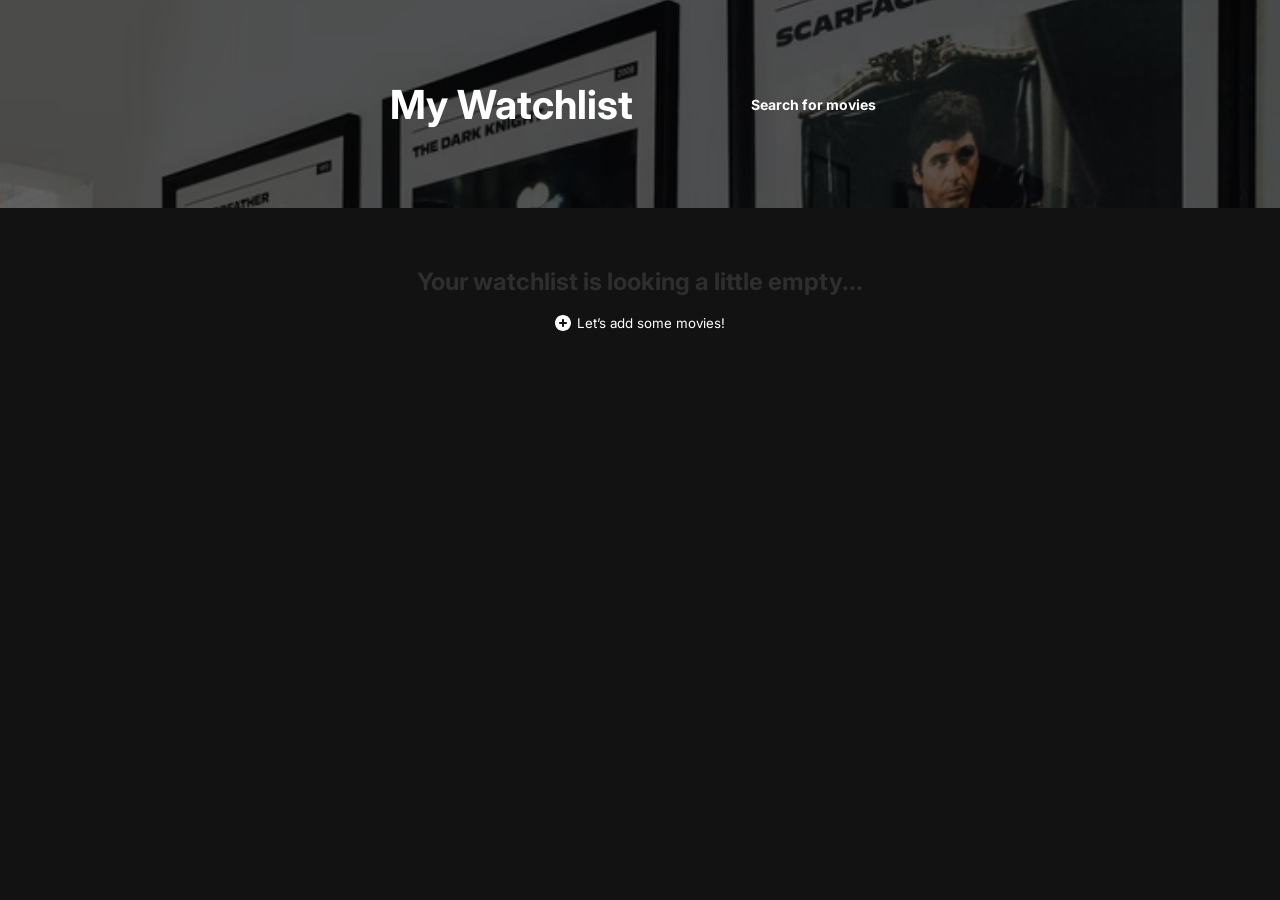
==== movieList.html @ 4a267be9 "Update index.js" ====
<!DOCTYPE html>
<html lang="en">
<head>
	<meta charset="UTF-8">
	<meta name="viewport" content="width=device-width, initial-scale=1.0">
	<link rel="stylesheet" href="index.css">
	<title>Movie Watchlist | Christian Mbolanantenaina</title>
</head>
<body>
	<header>
		<div class="top">
			<h1 class="main-title">My Watchlist</h1>
			<button type="button" id="myWatchList-btn" class="header-btn">Search for movies</button>
		</div>
	</header>
	<main id="main-content" class="main-content">
		<!-- Default content -->
		 <div class="default-content">
			<p class="defaul-p">Your watchlist is looking a little empty...</p>
			<button type="button" class="watch-btn" id="add-btn">
				<img src="./assets/plus-icon.svg" alt="" class="watchlist-svg">
				Let’s add some movies!
			</button>
		 </div>
		<!-- Default content -->
	</main>
	<script src="movieList.js" type="module"></script>
</body>
</html>
---- index.css ----
@import url(https://fonts.googleapis.com/css?family=Inter:100,200,300,regular,500,600,700,800,900,100italic,200italic,300italic,italic,500italic,600italic,700italic,800italic,900italic);

* {
	padding: 0;
	margin: 0;
	box-sizing: border-box;
	font-family: Inter, sans-serif;
}

:root {
	--max-width: 500px;
}

body {
	background-color:#121212;
	color: white;
	display: flex;
	align-items: center;
	flex-direction: column;
	height: 100dvh;
	gap: 4em;
	overflow-y: scroll;
}

header {
	background: url('./assets/bg-img.png');
	background-color: rgba(0, 0, 0, 0.6);
	background-size: cover;
	background-position: 0% 20%;
	background-blend-mode: multiply;
	height: 208px;
	width: 100%;
	min-height: 208px;
	display: flex;
	position: relative;
	justify-content: center;
}

.top, .bottom {
	max-width: var(--max-width);
	width: 100%;
	display: flex;
	align-items: center;
}

.top {
	justify-content: space-between;
}

.top > .main-title {
	font-size: 2.5rem;
	font-weight: bold;
}

.top > .header-btn {
	background-color: transparent;
	color: white;
	font-size: 0.875rem;
	font-weight: bold;
	border: 0;
	cursor: pointer;
	padding: 0.5em 1em;
}


.bottom {
	position: absolute;
	bottom: -10%;
	left: 50%;
	align-items: stretch;
	transform: translateX(-50%);
	justify-content: center;
	width: 100%;
	background-color: #2E2E2F;
	border-radius: 4px;
	overflow: hidden;
}

.src-btn {
	padding: 0.7em 2em;
	border: 0;
	color: white;
	background-color: #4B4B4B;
	cursor: pointer;
	font-size: 1em;
}

.search-input {
	flex: 1;
	width: 0;
	background-color: transparent;
	border: 0;
	font-size: 1em;
	color: #A5A5A5;
}

.search-input:focus {
	outline: 0;
}

.srch-btn {
	padding: 0.7em;
	cursor: pointer;
}


/* Main content */

.main-content {
	position: relative;
	max-width:  var(--max-width);
	width: 100%;
	gap: 1em;
	display: flex;
	flex-direction: column;
}

.default-content {
	display: flex;
	flex-direction: column;
	align-items: center;
	gap: 1em;
	margin: auto;
}

.default-img {
	width: 80%;
}

.defaul-p {
	color: #2E2E2F;
	font-size: 1.5em;
	font-weight: 700;
	line-height: 20px;
}

/* Film */
.film {
	display: flex;
	width: 100%;
	transform: translateY(100px) scale(0.8);
	filter: blur(10px);
	align-items: center;
	animation: slideIn ease both;
	animation-timeline: view();
	animation-range: cover 0dvh cover 30dvh;
}

@keyframes slideIn {
	0% {
		transform: translateY(100px) scale(0.8);
		filter: blur(10px);
	}
	100% {
		transform: translateY(0) scale(1);
		filter: blur(0px);
	}
}

.poster {
	max-width: 100px;
	width: 100%;
}

.film-info {
	padding: 1.5em;
	display: flex;
	flex-direction: column;
}

.title-rating {
	display: flex;
	align-items: center;
	gap: 0.5em	;
}

.title {
	font-size: 1.125em;
	font-weight: 500;
}

.rating {
	display: flex;
	align-items: center;
	gap: 0.5em;
}

.additional-info {
	display: flex;
	gap: 0.5em;
	font-size: 0.75rem;
	align-items: center;
}

.watch-btn {
	background-color: transparent;
	color: white;
	padding: 0.5em 1em;
	display: flex;
	gap: 0.5em;
	align-items: center;
	border: 0;
	cursor: pointer;
}

.watchlist-svg {
	height: 1rem;
	transform: rotate(0deg);
	transition: .3s ease;
}

.watchlist-svg.active {
	transform: rotate(-45deg);
}


.description {
	font-size: 0.875rem;
	color: #A5A5A5;
}

hr {
	border: 1px solid #2C2C2C;
	animation: slideIn ease both;
	animation-timeline: view();
	animation-range: cover 0dvh cover 50dvh;
}

@media (max-width: 550px) {
	:root{
		--max-width: 90%;
		font-size: 0.9rem;
	}
	
	.srch-btn {
		display: none;
	}
	.search-input {
		padding-left: 1em;
	}
}
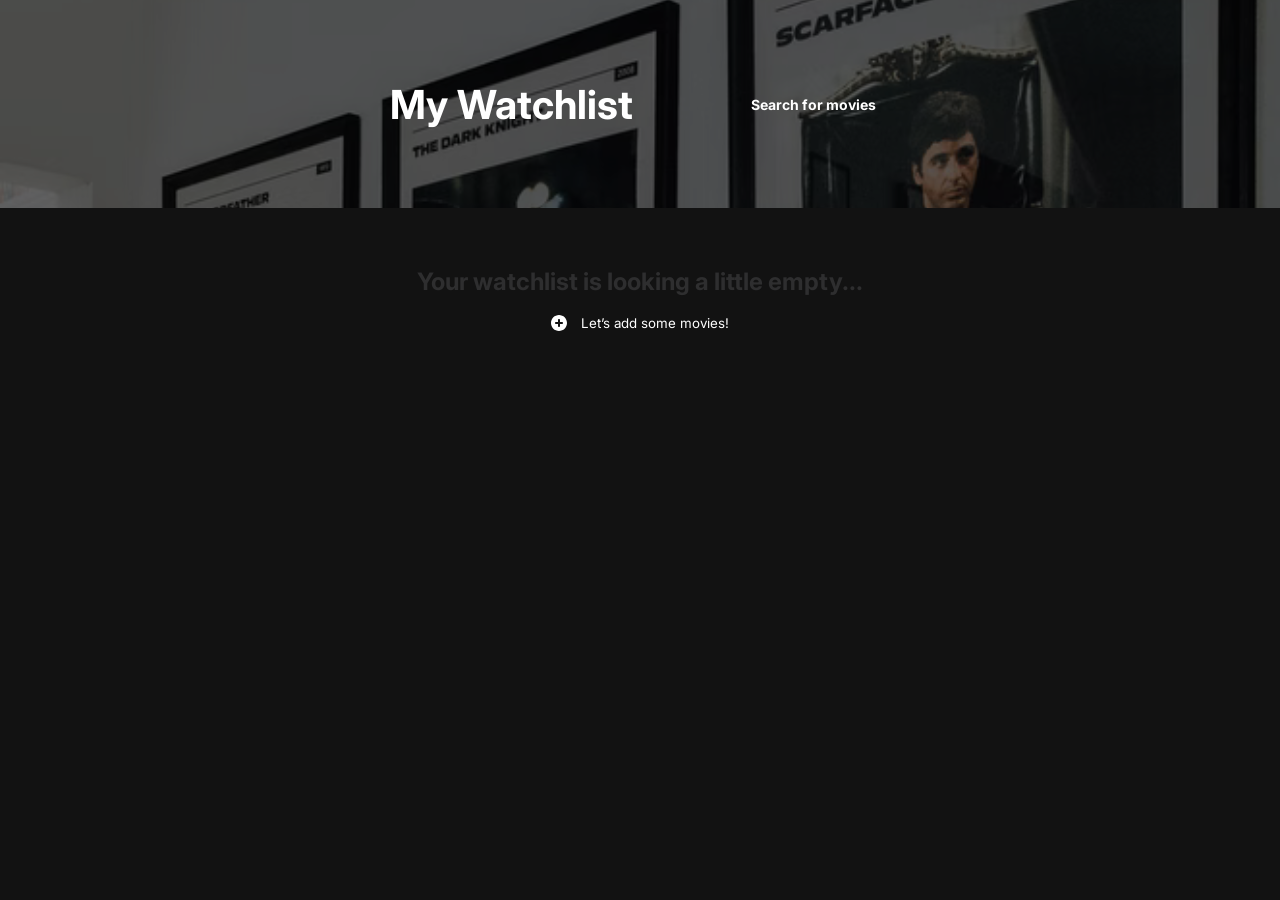
==== commit 0484e85f: "last version" ====
--- a/movieList.html
+++ b/movieList.html
@@ -10,16 +10,18 @@
 	<header>
 		<div class="top">
 			<h1 class="main-title">My Watchlist</h1>
-			<button type="button" id="myWatchList-btn" class="header-btn">Search for movies</button>
+			<button type="button" id="searchMovie-btn" class="header-btn">Search for movies</button>
 		</div>
 	</header>
 	<main id="main-content" class="main-content">
 		<!-- Default content -->
-		 <div class="default-content">
+		 <div class="default-content" id="watchlist-nav">
 			<p class="defaul-p">Your watchlist is looking a little empty...</p>
-			<button type="button" class="watch-btn" id="add-btn">
-				<img src="./assets/plus-icon.svg" alt="" class="watchlist-svg">
-				Let’s add some movies!
+			<button type="button" class="watch-btn" id="search-btn">
+				<a href="./index.html" class="index-link">
+					<img src="./assets/plus-icon.svg" alt="" class="watchlist-svg">
+					Let’s add some movies!
+				</a>
 			</button>
 		 </div>
 		<!-- Default content -->
--- a/index.css
+++ b/index.css
@@ -121,6 +121,7 @@
 	align-items: center;
 	gap: 1em;
 	margin: auto;
+	animation: slideIn 0.5 ease;
 }
 
 .default-img {
@@ -132,6 +133,7 @@
 	font-size: 1.5em;
 	font-weight: 700;
 	line-height: 20px;
+	text-align: center;
 }
 
 /* Film */
@@ -201,12 +203,14 @@
 	align-items: center;
 	border: 0;
 	cursor: pointer;
+	z-index: 1;
 }
 
 .watchlist-svg {
 	height: 1rem;
 	transform: rotate(0deg);
 	transition: .3s ease;
+	pointer-events: none;
 }
 
 .watchlist-svg.active {
@@ -238,4 +242,12 @@
 	.search-input {
 		padding-left: 1em;
 	}
+}
+
+.index-link {
+	display: flex;
+	gap: 1em;
+	font-size: 1em;
+	color: white;
+	text-decoration: none;
 }
